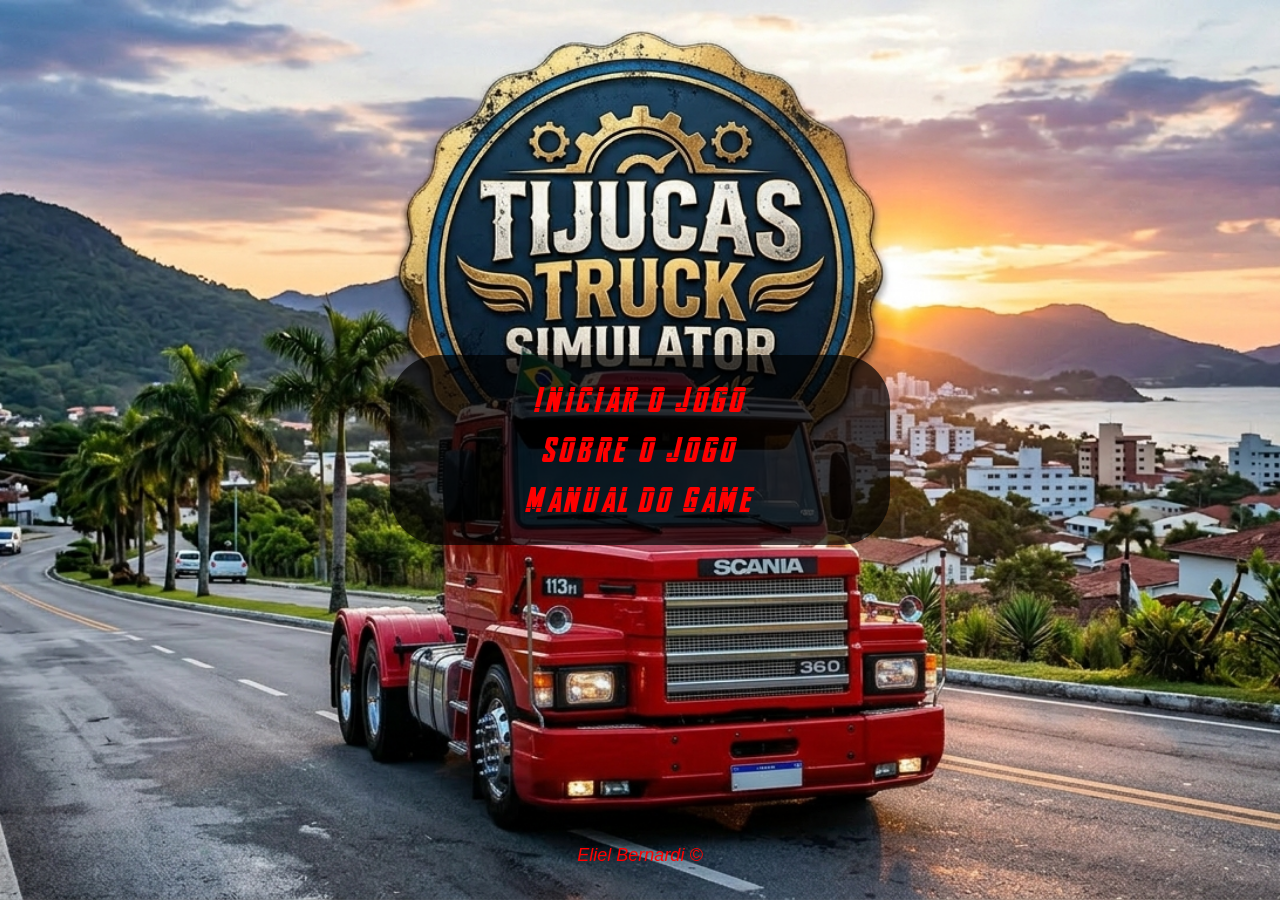
==== index.html @ e69a38ac "Esta com problema, que estou tentando identificar ainda" ====
<!DOCTYPE html>
<html lang="pt-BR">

<head>
    <meta charset="UTF-8">
    <canvas id="fundo" width="900" height="500"></canvas>
    <meta name="viewport" content="width=device-width, initial-scale=1.0">
    <link rel="shortcut icon" href="./assets/images/fav_game.png" type="image/x-icon">
    <link rel="stylesheet" href="./assets/css/style.css">
    <script src="./models/Obj.js" defer></script>
    <script src="./models/Cenario.js" defer></script>
    <script src="./models/Caminhao.js" defer></script>
    <script src="./models/VeiculoInimigo.js" defer></script>
    <script src="./models/Coletavel.js" defer></script>
    <script src="./index.js" defer></script>
    <title>Tijucas Truck Simulator</title>
</head>

<body>
    <main>
        <section class="scale-in-center">
            <a href="./html/jogoRodando.html"> Iniciar o Jogo</a>
            <a href="./html/sobreGame.html"> Sobre o Jogo</a>
            <a href="./html/manual.html"> Manual do Game</a>
        </section>
    </main>
    <footer>
        <a href="https://github.com/eli-bernardi"> Eliel Bernardi ©</a>
    </footer>
</body>


</html>
---- assets/css/style.css ----
* {
    margin: 0;
    padding: 0;
    box-sizing: border-box;
}

canvas {
    position: fixed;
    top: 0;
    left: 0;
    width: 100%;
    height: 100%;
    z-index: 1;
}

body {
    background: url('../images/logo_game.png') no-repeat center center fixed;
    background-size: cover;
    display: flex;
    flex-direction: column;
    align-items: center;
    justify-content: center;
    min-height: 100vh;
    font-family: 'Arial', sans-serif;
}

header {
    background: transparent;
    color: rgb(255, 255, 255);
    padding: 15px 30px;
    border-radius: 10px 10px 0 0;
    width: 100%;
    position: fixed;
    top: 0;
    left: 0;
    z-index: 1000;
    background: rgba(0, 0, 0, 0.5);
}

nav {
    color: #ffffff;
    width: 100%;
}

nav ul {
    display: flex;
    flex-direction: row;
    justify-content: center;
    align-items: center;
    gap: 30px;
    list-style: none;
    margin: 0;
    padding: 0;
}

nav ul li a {
    color: white;
    text-decoration: none;
    font-size: 16px;
    font-weight: 500;
    transition: all 0.3s ease;
    display: inline-block;
}

nav ul li a:hover {
    background: rgba(255, 255, 255, 0.2);
    transform: translateY(-2px);
}

section {
    background: rgba(0, 0, 0, 0.7);
    padding: 20px;
    border-radius: 50px;
    width: 500px;
    display: flex;
    flex-direction: column;
    align-items: center;
    color: antiquewhite;
    font-family: 'Overpass';
    position: relative;
    z-index: 1;
}

canvas#fundo {
    position: fixed;
    top: 0;
    left: 0;
    z-index: -1;
}

section h1 {
    font-family: 'BlackWidow';
    font-size: 36px;
    margin-bottom: 20px;
    color: #FF0000;
}

a {
    height: 50px;
    width: 300px;
    color: #FF0000;
    border: none;
    padding: 10px 20px;
    border-radius: 5px;
    cursor: pointer;
    font-size: 36px;
    background: transparent;
    font-family: 'BlackWidow';
    text-decoration: dashed;
    display: flex;
    align-items: center;
    justify-content: center;
    text-align: center;
}

.botao-jogo {
    font-family: 'BlackWidow', sans-serif;
    font-size: 24px;
    color: #FF0000;
}

footer {
    position: fixed;
    bottom: 0;
    left: 0;
    right: 0;
    text-align: center;
    padding: 15px 0;
    color: white;
}

footer a {
    color: #FF0000;
    text-decoration: none;
    font-size: 18px;
    font-family: 'Arial Black', sans-serif;
    font-style: italic;
    display: inline-block;
    transition: all 0.3s ease;
}

footer a:hover {
    color: #CC0000;
    text-decoration: underline;
}

@font-face {
    font-family: 'BlackWidow';
    src: url('../font/BlackWidow.ttf') format('truetype');
}

@font-face {
    font-family: 'OverPass';
    src: url('../font/overpass-extrabold.ttf') format('truetype');
}

.scale-in-center {
    -webkit-animation: scale-in-center 0.9s cubic-bezier(0.250, 0.460, 0.450, 0.940) both;
    animation: scale-in-center 0.9s cubic-bezier(0.250, 0.460, 0.450, 0.940) both;
}

@-webkit-keyframes scale-in-center {
    0% {
        -webkit-transform: scale(0);
        transform: scale(0);
        opacity: 1;
    }

    100% {
        -webkit-transform: scale(1);
        transform: scale(1);
        opacity: 1;
    }
}

@keyframes scale-in-center {
    0% {
        -webkit-transform: scale(0);
        transform: scale(0);
        opacity: 1;
    }

    100% {
        -webkit-transform: scale(1);
        transform: scale(1);
        opacity: 1;
    }
}
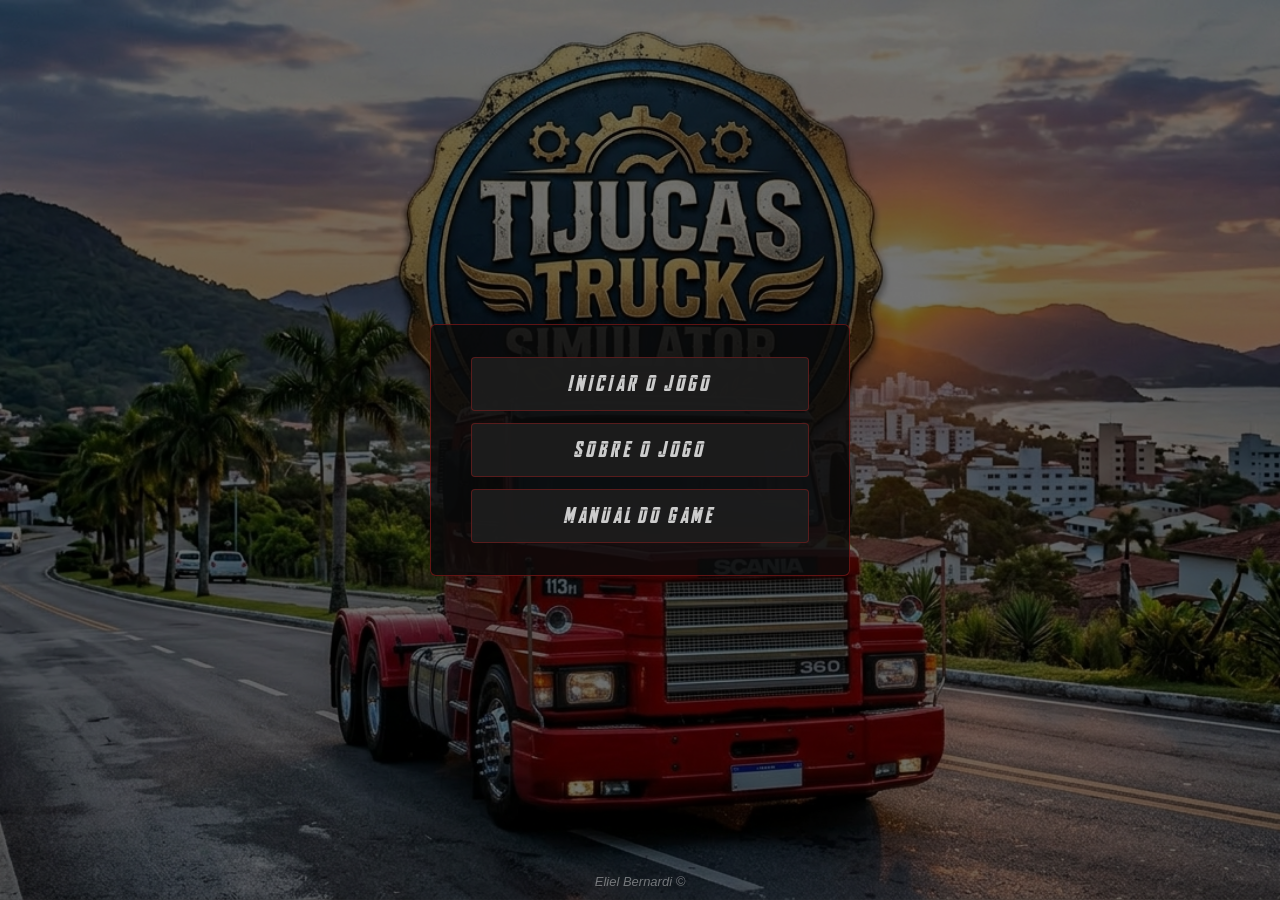
==== commit 3ee4c8c9: "Mudança geral, finalizando o game" ====
--- a/index.html
+++ b/index.html
@@ -3,31 +3,23 @@
 
 <head>
     <meta charset="UTF-8">
-    <canvas id="fundo" width="900" height="500"></canvas>
     <meta name="viewport" content="width=device-width, initial-scale=1.0">
-    <link rel="shortcut icon" href="./assets/images/fav_game.png" type="image/x-icon">
+    <link rel="shortcut icon" href="./assets/images/game/fav_game.png" type="image/x-icon">
     <link rel="stylesheet" href="./assets/css/style.css">
-    <script src="./models/Obj.js" defer></script>
-    <script src="./models/Cenario.js" defer></script>
-    <script src="./models/Caminhao.js" defer></script>
-    <script src="./models/VeiculoInimigo.js" defer></script>
-    <script src="./models/Coletavel.js" defer></script>
-    <script src="./index.js" defer></script>
     <title>Tijucas Truck Simulator</title>
 </head>
 
 <body>
     <main>
         <section class="scale-in-center">
-            <a href="./html/jogoRodando.html"> Iniciar o Jogo</a>
-            <a href="./html/sobreGame.html"> Sobre o Jogo</a>
-            <a href="./html/manual.html"> Manual do Game</a>
+            <a href="./html/jogoRodando.html">Iniciar o Jogo</a>
+            <a href="./html/sobreGame.html">Sobre o Jogo</a>
+            <a href="./html/manual.html">Manual do Game</a>
         </section>
     </main>
     <footer>
-        <a href="https://github.com/eli-bernardi"> Eliel Bernardi ©</a>
+        <a href="https://github.com/eli-bernardi">Eliel Bernardi ©</a>
     </footer>
 </body>
 
-
 </html>
--- a/assets/css/style.css
+++ b/assets/css/style.css
@@ -1,147 +1,8 @@
+/* ── Reset ── */
 * {
     margin: 0;
     padding: 0;
     box-sizing: border-box;
-}
-
-canvas {
-    position: fixed;
-    top: 0;
-    left: 0;
-    width: 100%;
-    height: 100%;
-    z-index: 1;
-}
-
-body {
-    background: url('../images/logo_game.png') no-repeat center center fixed;
-    background-size: cover;
-    display: flex;
-    flex-direction: column;
-    align-items: center;
-    justify-content: center;
-    min-height: 100vh;
-    font-family: 'Arial', sans-serif;
-}
-
-header {
-    background: transparent;
-    color: rgb(255, 255, 255);
-    padding: 15px 30px;
-    border-radius: 10px 10px 0 0;
-    width: 100%;
-    position: fixed;
-    top: 0;
-    left: 0;
-    z-index: 1000;
-    background: rgba(0, 0, 0, 0.5);
-}
-
-nav {
-    color: #ffffff;
-    width: 100%;
-}
-
-nav ul {
-    display: flex;
-    flex-direction: row;
-    justify-content: center;
-    align-items: center;
-    gap: 30px;
-    list-style: none;
-    margin: 0;
-    padding: 0;
-}
-
-nav ul li a {
-    color: white;
-    text-decoration: none;
-    font-size: 16px;
-    font-weight: 500;
-    transition: all 0.3s ease;
-    display: inline-block;
-}
-
-nav ul li a:hover {
-    background: rgba(255, 255, 255, 0.2);
-    transform: translateY(-2px);
-}
-
-section {
-    background: rgba(0, 0, 0, 0.7);
-    padding: 20px;
-    border-radius: 50px;
-    width: 500px;
-    display: flex;
-    flex-direction: column;
-    align-items: center;
-    color: antiquewhite;
-    font-family: 'Overpass';
-    position: relative;
-    z-index: 1;
-}
-
-canvas#fundo {
-    position: fixed;
-    top: 0;
-    left: 0;
-    z-index: -1;
-}
-
-section h1 {
-    font-family: 'BlackWidow';
-    font-size: 36px;
-    margin-bottom: 20px;
-    color: #FF0000;
-}
-
-a {
-    height: 50px;
-    width: 300px;
-    color: #FF0000;
-    border: none;
-    padding: 10px 20px;
-    border-radius: 5px;
-    cursor: pointer;
-    font-size: 36px;
-    background: transparent;
-    font-family: 'BlackWidow';
-    text-decoration: dashed;
-    display: flex;
-    align-items: center;
-    justify-content: center;
-    text-align: center;
-}
-
-.botao-jogo {
-    font-family: 'BlackWidow', sans-serif;
-    font-size: 24px;
-    color: #FF0000;
-}
-
-footer {
-    position: fixed;
-    bottom: 0;
-    left: 0;
-    right: 0;
-    text-align: center;
-    padding: 15px 0;
-    color: white;
-}
-
-footer a {
-    color: #FF0000;
-    text-decoration: none;
-    font-size: 18px;
-    font-family: 'Arial Black', sans-serif;
-    font-style: italic;
-    display: inline-block;
-    transition: all 0.3s ease;
-}
-
-footer a:hover {
-    color: #CC0000;
-    text-decoration: underline;
 }
 
 @font-face {
@@ -154,34 +15,114 @@
     src: url('../font/overpass-extrabold.ttf') format('truetype');
 }
 
-.scale-in-center {
-    -webkit-animation: scale-in-center 0.9s cubic-bezier(0.250, 0.460, 0.450, 0.940) both;
-    animation: scale-in-center 0.9s cubic-bezier(0.250, 0.460, 0.450, 0.940) both;
+body {
+    background: url('../images/game/logo_game.png') no-repeat center center fixed;
+    background-size: cover;
+    display: flex;
+    flex-direction: column;
+    align-items: center;
+    justify-content: center;
+    min-height: 100vh;
+    font-family: 'Arial', sans-serif;
+    overflow: hidden;
 }
 
-@-webkit-keyframes scale-in-center {
-    0% {
-        -webkit-transform: scale(0);
-        transform: scale(0);
-        opacity: 1;
+/* ── Overlay escuro sobre o fundo ── */
+body::before {
+    content: '';
+    position: fixed;
+    inset: 0;
+    background: rgba(0, 0, 0, 0.55);
+    z-index: 0;
+}
+
+main {
+    position: relative;
+    z-index: 1;
+    display: flex;
+    flex-direction: column;
+    align-items: center;
+    gap: 16px;
+}
+
+/* ── Painel central ── */
+section {
+    background: rgba(10, 10, 10, 0.82);
+    border: 1px solid rgba(180, 30, 30, 0.5);
+    border-radius: 6px;
+    padding: 32px 40px;
+    width: 420px;
+    display: flex;
+    flex-direction: column;
+    align-items: center;
+    gap: 12px;
+}
+
+/* ── Botões do menu ── */
+section a {
+    width: 100%;
+    height: 54px;
+    color: #cccccc;
+    background: rgba(30, 30, 30, 0.9);
+    border: 1px solid rgba(180, 30, 30, 0.4);
+    border-radius: 4px;
+    font-family: 'BlackWidow', sans-serif;
+    font-size: 22px;
+    text-decoration: none;
+    display: flex;
+    align-items: center;
+    justify-content: center;
+    transition: all 0.2s ease;
+    letter-spacing: 1px;
+}
+
+section a:hover {
+    background: rgba(180, 30, 30, 0.25);
+    border-color: #e94560;
+    color: #ffffff;
+    transform: translateX(4px);
+}
+
+/* ── Footer ── */
+footer {
+    position: fixed;
+    bottom: 0;
+    left: 0;
+    right: 0;
+    text-align: center;
+    padding: 10px 0;
+    z-index: 10;
+}
+
+footer a {
+    color: rgba(255, 255, 255, 0.4);
+    text-decoration: none;
+    font-size: 13px;
+    font-style: italic;
+    transition: color 0.2s;
+    width: auto;
+    height: auto;
+    background: none;
+    border: none;
+    font-family: Arial, sans-serif;
+}
+
+footer a:hover {
+    color: #e94560;
+}
+
+/* ── Animação de entrada ── */
+.scale-in-center {
+    animation: scale-in 0.6s cubic-bezier(0.25, 0.46, 0.45, 0.94) both;
+}
+
+@keyframes scale-in {
+    from {
+        transform: scale(0.85);
+        opacity: 0;
     }
 
-    100% {
-        -webkit-transform: scale(1);
-        transform: scale(1);
-        opacity: 1;
-    }
-}
-
-@keyframes scale-in-center {
-    0% {
-        -webkit-transform: scale(0);
-        transform: scale(0);
-        opacity: 1;
-    }
-
-    100% {
-        -webkit-transform: scale(1);
+    to {
         transform: scale(1);
         opacity: 1;
     }
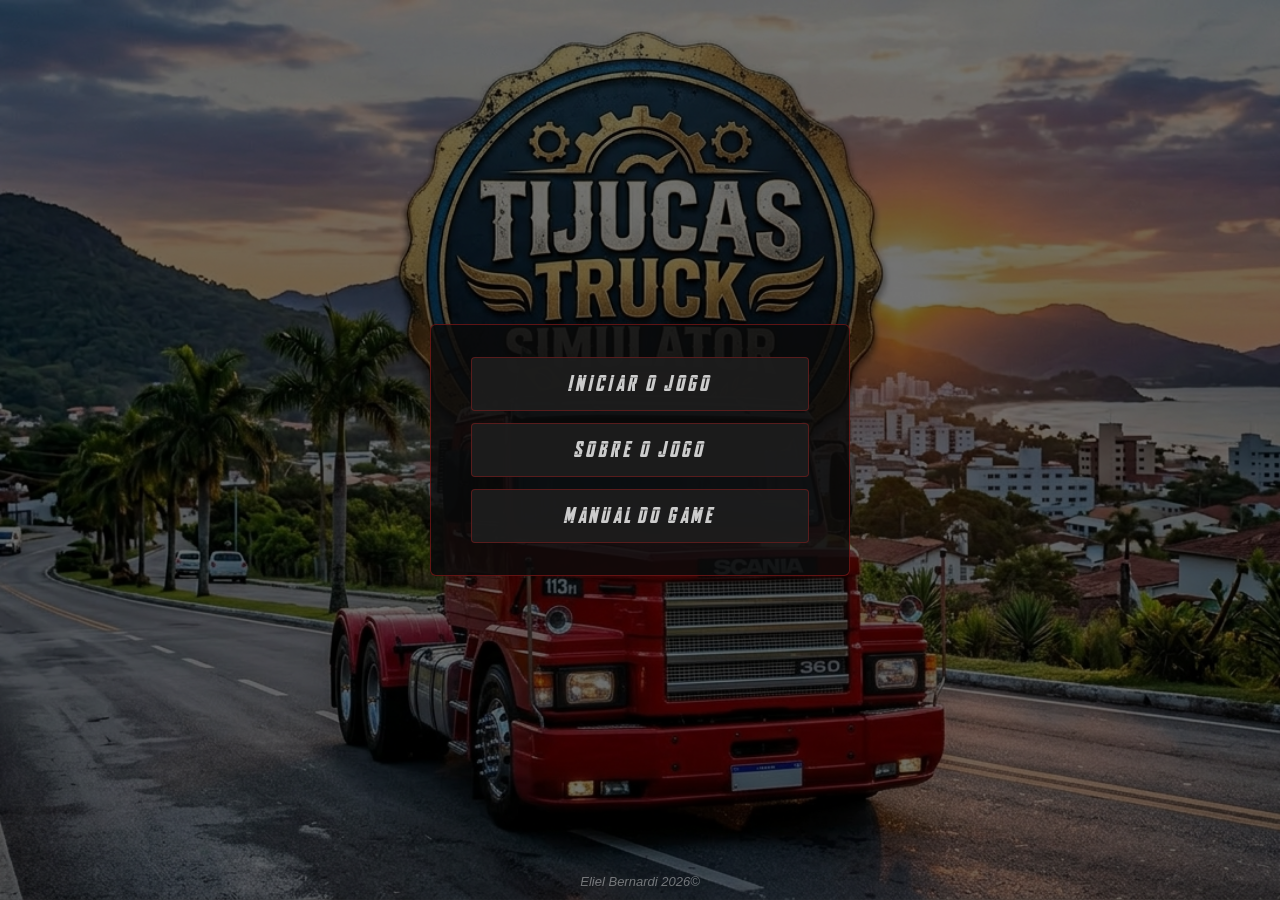
==== commit c6922a7e: "Tijucas Truck Simulator 1.0.1" ====
--- a/index.html
+++ b/index.html
@@ -18,7 +18,7 @@
         </section>
     </main>
     <footer>
-        <a href="https://github.com/eli-bernardi">Eliel Bernardi ©</a>
+        <a href="https://github.com/eli-bernardi">Eliel Bernardi  2026©</a>
     </footer>
 </body>
 
